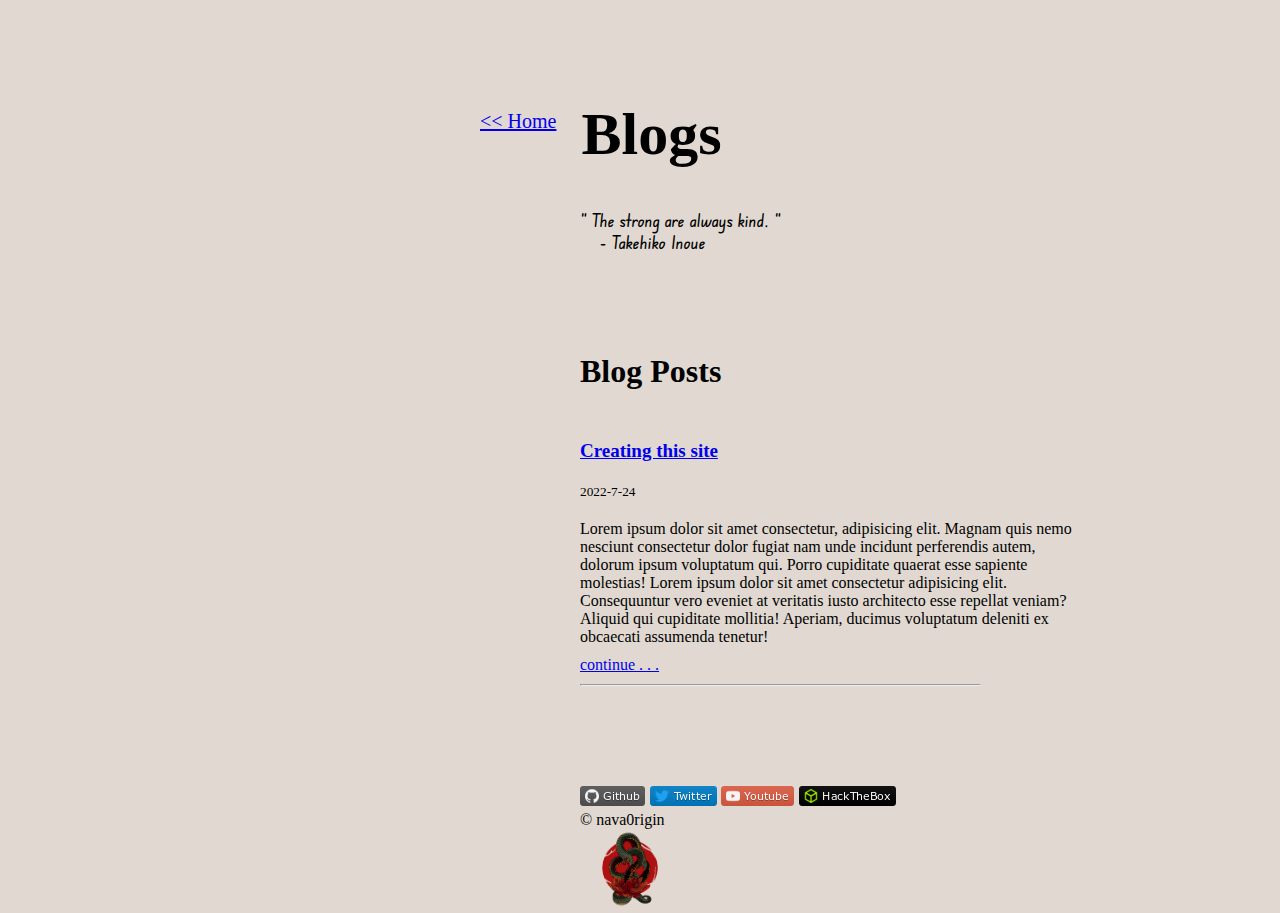
==== blogs.html @ b6d51c51 "added about me section" ====
<!DOCTYPE html>
<html lang="en">
<head>
    <meta charset="UTF-8">
    <meta http-equiv="X-UA-Compatible" content="IE=edge">
    <meta name="viewport" content="width=device-width, initial-scale=1.0">
    <title>nava0rigin</title>
    <link rel="stylesheet" media="(min-width: 1000px)" href="/css/blogs.css">
    <link rel="stylesheet" media="(max-width: 1000px)" href="/css/blogs-responsive.css">
    <link rel="icon" href="/images/frame_0 (5).png">
</head>

<body>
    <div class="container-head">
        <a href="/index.html"><< Home</a>
        <h1>Blogs</h1>
    </div>

    <div class="quote">
        <p>“ The strong are always kind. ”
            <br>
            &nbsp &nbsp - Takehiko Inoue
        </p>
    </div>

    <div class="blog-posts">
        <h1>Blog Posts</h1>
    </div>

    <div class="blog-summary">
        <h3><a href="#">Creating this site</a></h3>
        <small class="date">2022-7-24</small>
        <p>Lorem ipsum dolor sit amet consectetur, adipisicing elit. Magnam quis nemo nesciunt consectetur dolor fugiat nam unde incidunt perferendis autem, dolorum ipsum voluptatum qui. Porro cupiditate quaerat esse sapiente molestias! Lorem ipsum dolor sit amet consectetur adipisicing elit. Consequuntur vero eveniet at veritatis iusto architecto esse repellat veniam? Aliquid qui cupiditate mollitia! Aperiam, ducimus voluptatum deleniti ex obcaecati assumenda tenetur!</p>
        <a href="#" class="continue">continue . . . </a>
    </div>

    <div class="breaker">
        <hr>
    </div>

    <div class="footer">
        <h3><a href="#"><img src="/images/Github-gray.png" class="social"></a>
        <a href="#"><img src="/images/Twitter-blue.png" class="social"></a>
        <a href="#"><img src="/images/Youtube-red.png" class="social"></a>
        <a href="#"><img src="/images/HackTheBox-black.png" class="social"></a></h3>
        <p>© nava0rigin</p>
        <img class="snake" src="/images/frame_0 (2).png">
    </div>

</body>
</html>
---- css/blogs.css ----
@import url('https://fonts.googleapis.com/css2?family=Bebas+Neue&display=swap');
@import url('https://fonts.googleapis.com/css2?family=Edu+NSW+ACT+Foundation:wght@500&display=swap');

* {
    background: #E1D9D1;
    margin: 0;
    padding: 0;
}

.container-head {
    display: flex;
    /* background: wheat; */
    margin-top: 100px;
    margin-left: 480px;
    /* width: 120px; */
    height: auto;
}

.container-head h1 {
    font-weight: 600;
    font-size: 60px;
}

.container-head a {
    padding-right: 25px;
    padding-top: 10px;
    font-size: 20px;
}

.quote {
    /* background: wheat; */
    margin-left: 580px;
    margin-top: 40px;
}

.quote p {
    font-family: "Edu NSW ACT Foundation", cursive;
    font-weight: 500;
    font-size: 18px;
}

.blog-posts {
    /* background: wheat; */
    margin-left: 580px;
    margin-top: 100px;
    margin-bottom: 50px;
}

.breaker {
    margin-top: 10px;
    margin-left: 580px;
}

.breaker hr {
    width: 57%;
}

.blog-summary {
    /* background: wheat; */
    display: block;
    margin-left: 580px;
    width: 40%;
}

.blog-summary h3 {
    display: block;
    font-size: 19px;
    margin-bottom: 20px;
}

.blog-summary p {
    margin-top: 20px;
    margin-bottom: 10px;
}

.footer {
    margin-top: 100px;
    margin-left: 480px;
}

.footer h3  {
    margin-left: 100px;
}

.footer p {
    margin-left: 100px;
}

.footer .snake {
    width: 100px;
    margin-left: 100px;
}
---- css/blogs-responsive.css ----
@import url('https://fonts.googleapis.com/css2?family=Bebas+Neue&display=swap');
@import url('https://fonts.googleapis.com/css2?family=Edu+NSW+ACT+Foundation:wght@500&display=swap');

* {
    background: #E1D9D1;
    margin: 0;
    padding: 0;
}

.container-head {
    margin-top: 100px;
    margin-left: 10px;
    height: auto;
}

.container-head h1 {
    font-weight: 600;
    font-size: 60px;
}

.container-head a {
    padding-right: 25px;
    padding-top: 10px;
    font-size: 20px;
}

.quote {
    /* background: wheat; */
    margin-left: 20px;
    margin-top: 40px;
}

.quote p {
    font-family: "Edu NSW ACT Foundation", cursive;
    font-weight: 500;
    font-size: 18px;
}

.blog-posts {
    margin-left: 20px;
    margin-top: 100px;
    margin-bottom: 50px;
}

.breaker {
    margin-top: 10px;
    margin-left: 20px;
}

.blog-summary {
    display: block;
    margin-left: 20px;
}

.blog-summary h3 {
    display: block;
    font-size: 19px;
    margin-bottom: 20px;
}

.blog-summary p {
    margin-top: 20px;
    margin-bottom: 10px;
}

.footer {
    margin-top: 100px;
    margin-left: 20px;
}

.footer .snake {
    width: 100px;
}
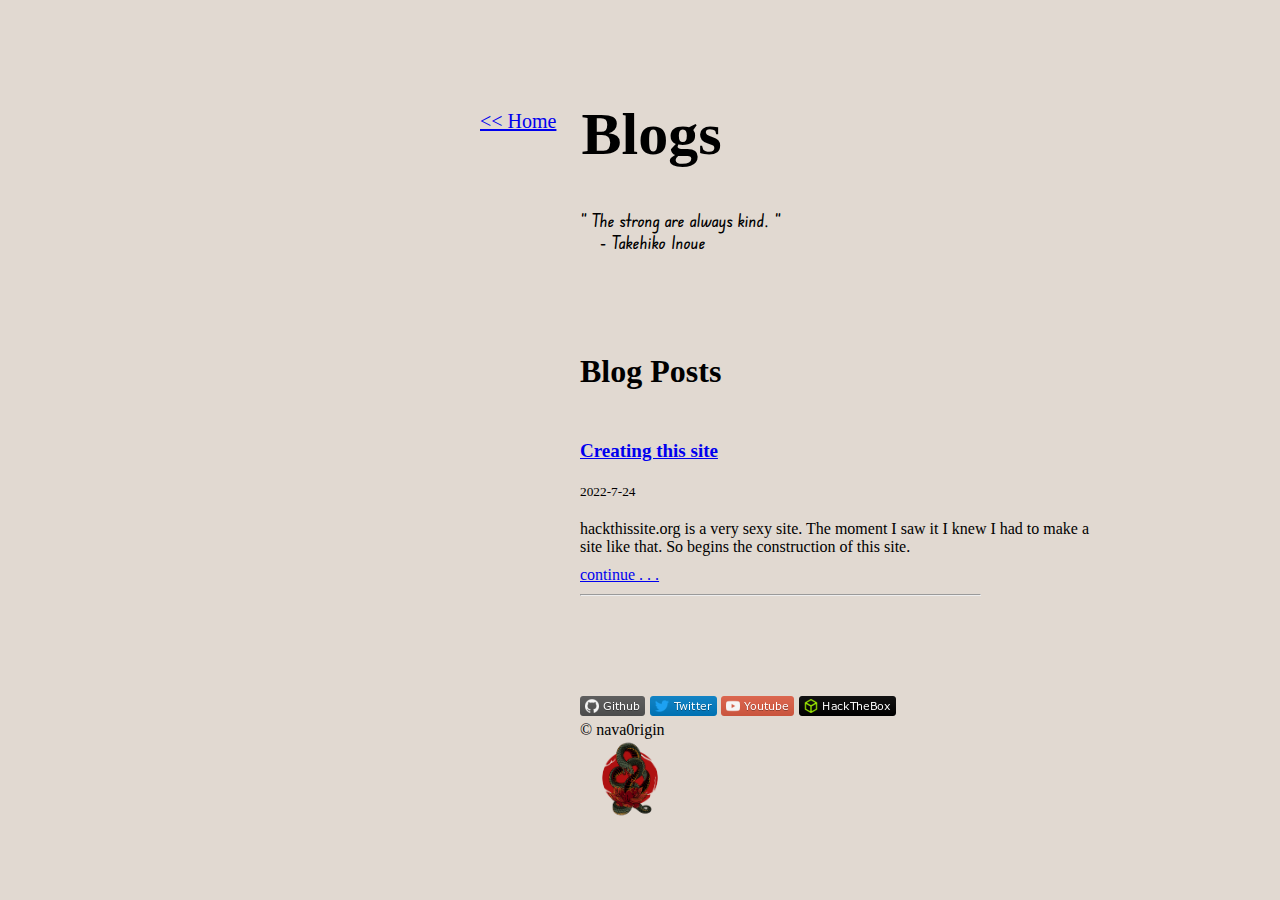
==== commit 54ea1b24: "aded preview" ====
--- a/blogs.html
+++ b/blogs.html
@@ -30,7 +30,7 @@
     <div class="blog-summary">
         <h3><a href="#">Creating this site</a></h3>
         <small class="date">2022-7-24</small>
-        <p>Lorem ipsum dolor sit amet consectetur, adipisicing elit. Magnam quis nemo nesciunt consectetur dolor fugiat nam unde incidunt perferendis autem, dolorum ipsum voluptatum qui. Porro cupiditate quaerat esse sapiente molestias! Lorem ipsum dolor sit amet consectetur adipisicing elit. Consequuntur vero eveniet at veritatis iusto architecto esse repellat veniam? Aliquid qui cupiditate mollitia! Aperiam, ducimus voluptatum deleniti ex obcaecati assumenda tenetur!</p>
+        <p>hackthissite.org is a very sexy site. The moment I saw it I knew I had to make a site like that. So begins the construction of this site.</p>
         <a href="#" class="continue">continue . . . </a>
     </div>
 
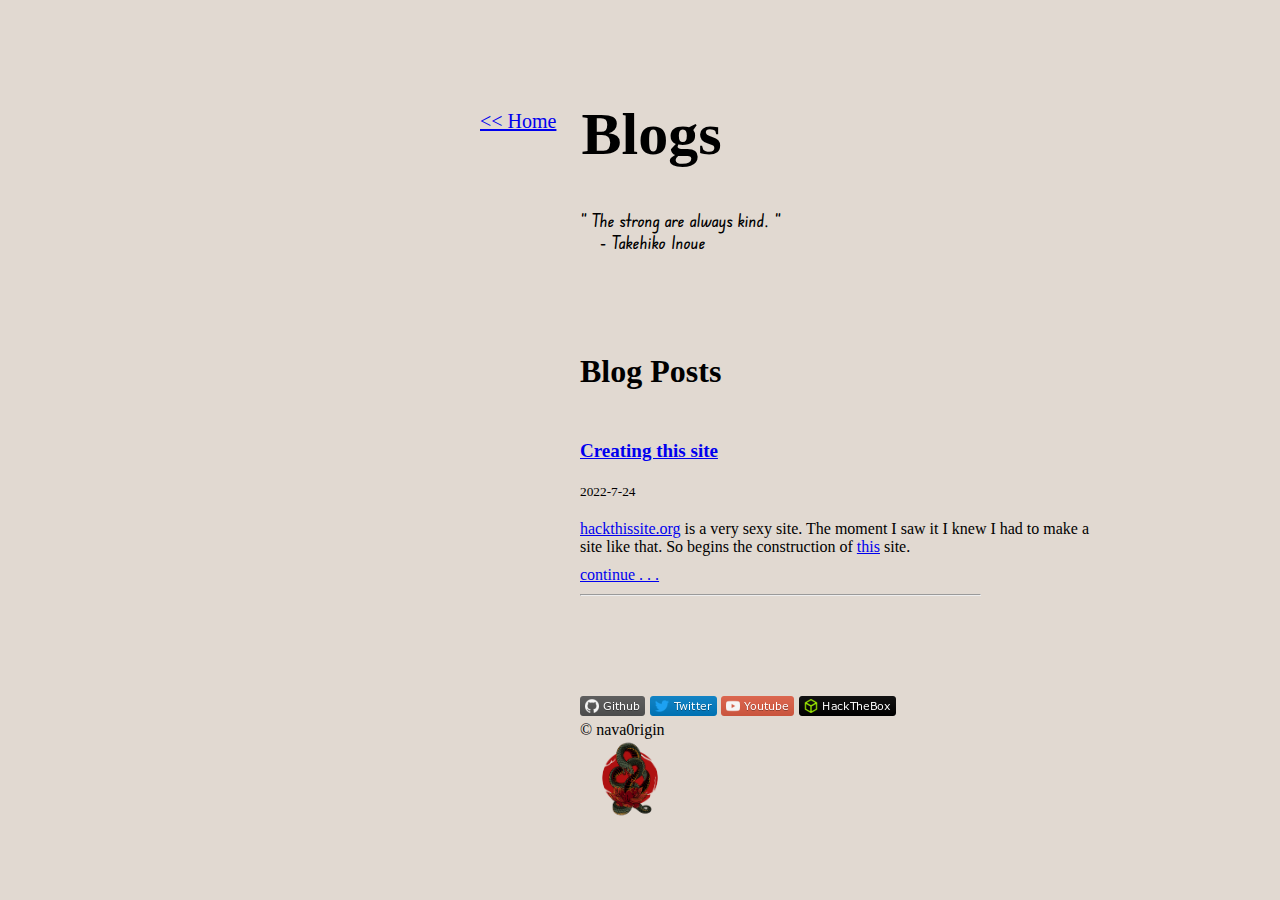
==== commit 0b08135d: "added links" ====
--- a/blogs.html
+++ b/blogs.html
@@ -30,7 +30,7 @@
     <div class="blog-summary">
         <h3><a href="#">Creating this site</a></h3>
         <small class="date">2022-7-24</small>
-        <p>hackthissite.org is a very sexy site. The moment I saw it I knew I had to make a site like that. So begins the construction of this site.</p>
+        <p><a href="https://hackthissite.org" target="_blank">hackthissite.org</a> is a very sexy site. The moment I saw it I knew I had to make a site like that. So begins the construction of <a href="https://nava0rigin.github.io">this</a> site.</p>
         <a href="#" class="continue">continue . . . </a>
     </div>
 
